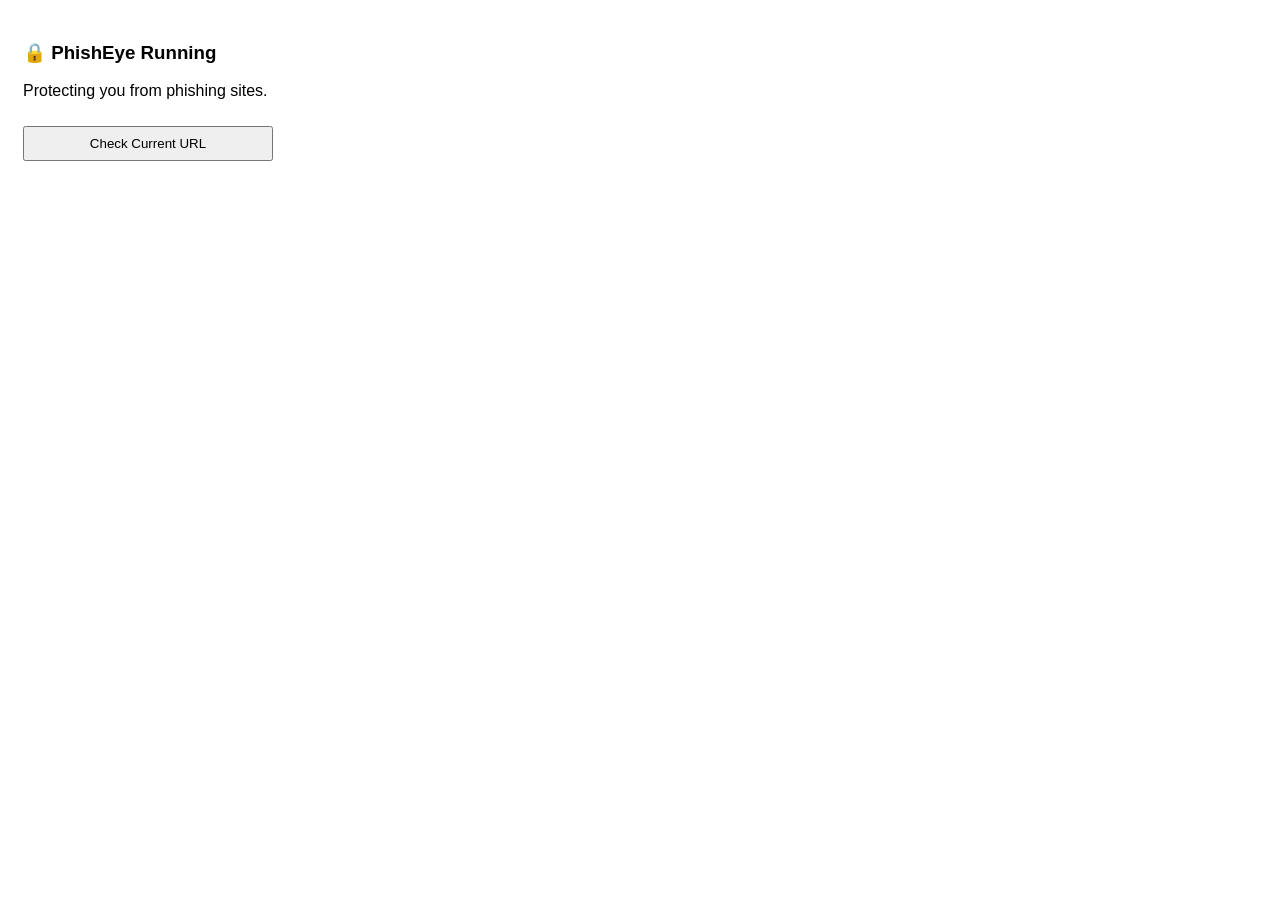
==== extension/popup.html @ 30ccade3 "Add files via upload" ====
<!DOCTYPE html>
<html>
<head>
  <title>PhishEye Status</title>
  <style>
    body { font-family: Arial; padding: 15px; width: 250px; }
    button { padding: 8px; width: 100%; margin-top: 10px; }
  </style>
</head>
<body>
  <h3>🔒 PhishEye Running</h3>
  <p>Protecting you from phishing sites.</p>
  <button id="checkBtn">Check Current URL</button>
  <p id="result"></p>
  <script src="popup.js"></script>
</body>
</html>
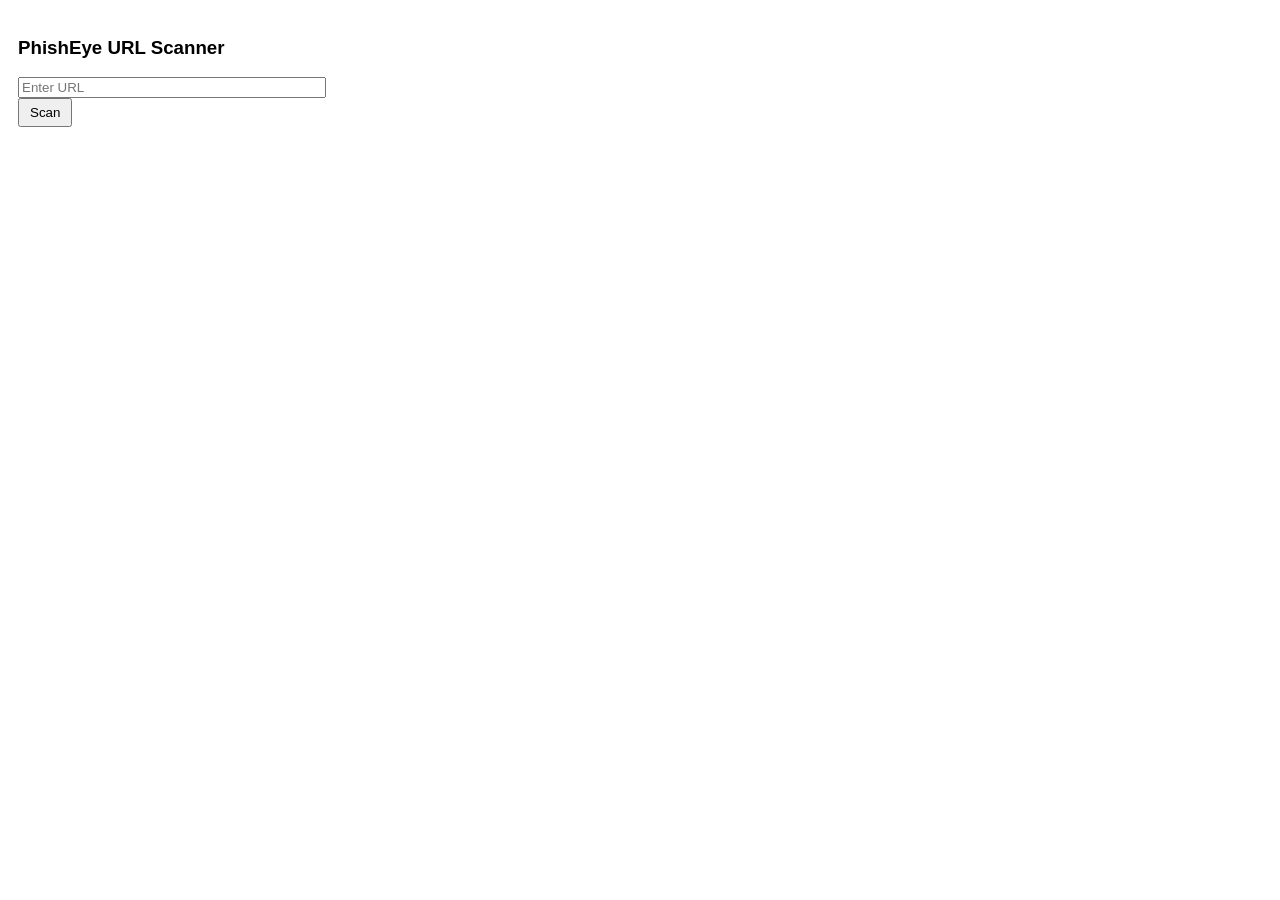
==== commit 38678e72: "popup.html" ====
--- a/extension/popup.html
+++ b/extension/popup.html
@@ -1,16 +1,16 @@
 <!DOCTYPE html>
 <html>
 <head>
-  <title>PhishEye Status</title>
+  <title>PhishEye Scanner</title>
   <style>
-    body { font-family: Arial; padding: 15px; width: 250px; }
-    button { padding: 8px; width: 100%; margin-top: 10px; }
+    body { font-family: Arial; width: 300px; padding: 10px; }
+    button { padding: 5px 10px; }
   </style>
 </head>
 <body>
-  <h3>🔒 PhishEye Running</h3>
-  <p>Protecting you from phishing sites.</p>
-  <button id="checkBtn">Check Current URL</button>
+  <h3>PhishEye URL Scanner</h3>
+  <input type="text" id="urlInput" placeholder="Enter URL" style="width:100%;">
+  <button id="scanBtn">Scan</button>
   <p id="result"></p>
   <script src="popup.js"></script>
 </body>
